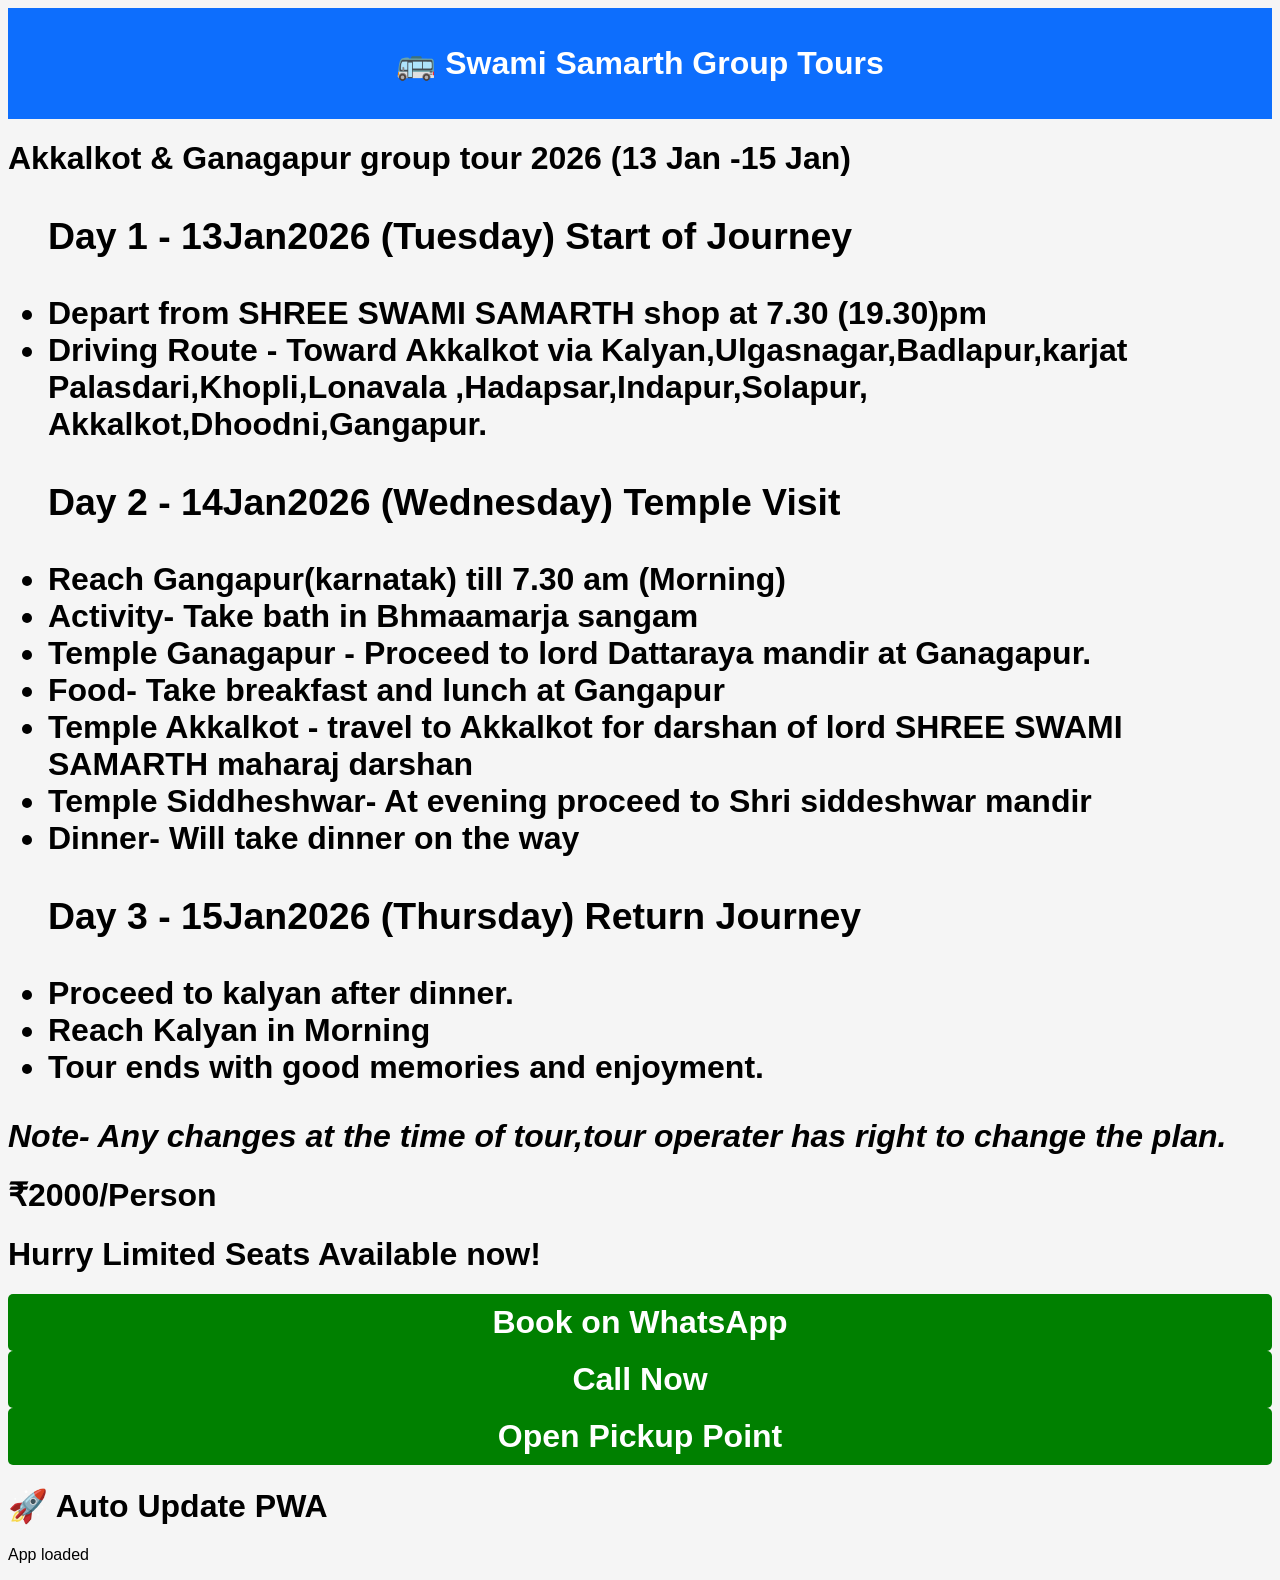
==== index.html @ f8f04cf9 "Add auto update feature and script inclusion" ====
<!DOCTYPE html>
<html>
<head>
  <title>Swami Samarth Group Tours</title>
  <link rel="manifest" href="manifest.json">
  <link rel="stylesheet" href="style.css">
</head>
<body>
<header>
  <h1>🚌 Swami Samarth Group Tours</h1>
</header>
 <h1>
 Akkalkot & Ganagapur group tour 2026 (13 Jan -15 Jan)
 </h1> 
<h1>
<ul>
<h3>Day 1 - 13Jan2026 (Tuesday) Start of Journey </h3>
<li>Depart from SHREE SWAMI SAMARTH shop at 7.30 (19.30)pm
</li>
<li> 
Driving Route - Toward Akkalkot via Kalyan,Ulgasnagar,Badlapur,karjat Palasdari,Khopli,Lonavala ,Hadapsar,Indapur,Solapur, Akkalkot,Dhoodni,Gangapur.
</li>
<h3>Day 2 - 14Jan2026 (Wednesday) Temple Visit</h3>
<li> 
 Reach Gangapur(karnatak) till 7.30 am (Morning)
</li>
<li> 
Activity- Take bath in Bhmaamarja sangam  
</li>
<li> 
Temple Ganagapur - Proceed to lord Dattaraya mandir at Ganagapur.
</li>
<li> 
Food- Take breakfast and lunch at Gangapur 
</li>
<li>
  Temple Akkalkot - travel to Akkalkot for darshan of lord SHREE SWAMI SAMARTH maharaj darshan 
</li>
<li> 
Temple Siddheshwar- At evening proceed to Shri siddeshwar mandir
</li>
<li> 
Dinner- Will take dinner on the way
</li>
<h3>Day 3 - 15Jan2026 (Thursday) Return Journey</h3>
<li> 
 Proceed to kalyan after dinner.
</li>
<li>
  Reach Kalyan in Morning 
</li>
<li>Tour ends with good memories and enjoyment.
</li>
</ul>
</h1>
  <h1><b>
  <i>Note- Any changes at the time of tour,tour operater has right to change the plan.
  </i>
  </b></h1>
  <h1>₹2000/Person</h1>
  <h1>Hurry Limited Seats Available now!</h1>
  <h1>
  <a href="https://wa.me/918898217926">Book on WhatsApp</a>
  <a href="tel:+918898217926">Call Now</a>
  <a href="https://www.google.com/maps?q=19.252437,73.126051" 
   target="_blank">
   Open Pickup Point
  </a>
</h1>

  <h1>🚀 Auto Update PWA</h1>
  <p id="status">App loaded</p>
  <button id="updateBtn" style="display:none;">
    🔄 Update Available – Reload
  </button>
  <script src="app.js"></script>                                      
</body>
</html>
---- style.css ----
body {
  font-family: Arial;
  background: #f5f5f5;
}

header {
  background: #0d6efd;
  color: white;
  padding: 15px;
  text-align: center;
}

.card {
  background: white;
  margin: 15px;
  padding: 15px;
  border-radius: 8px;
}

a {
  display: block;
  background: green;
  color: white;
  text-align: center;
  padding: 10px;
  text-decoration: none;
  border-radius: 5px;
}
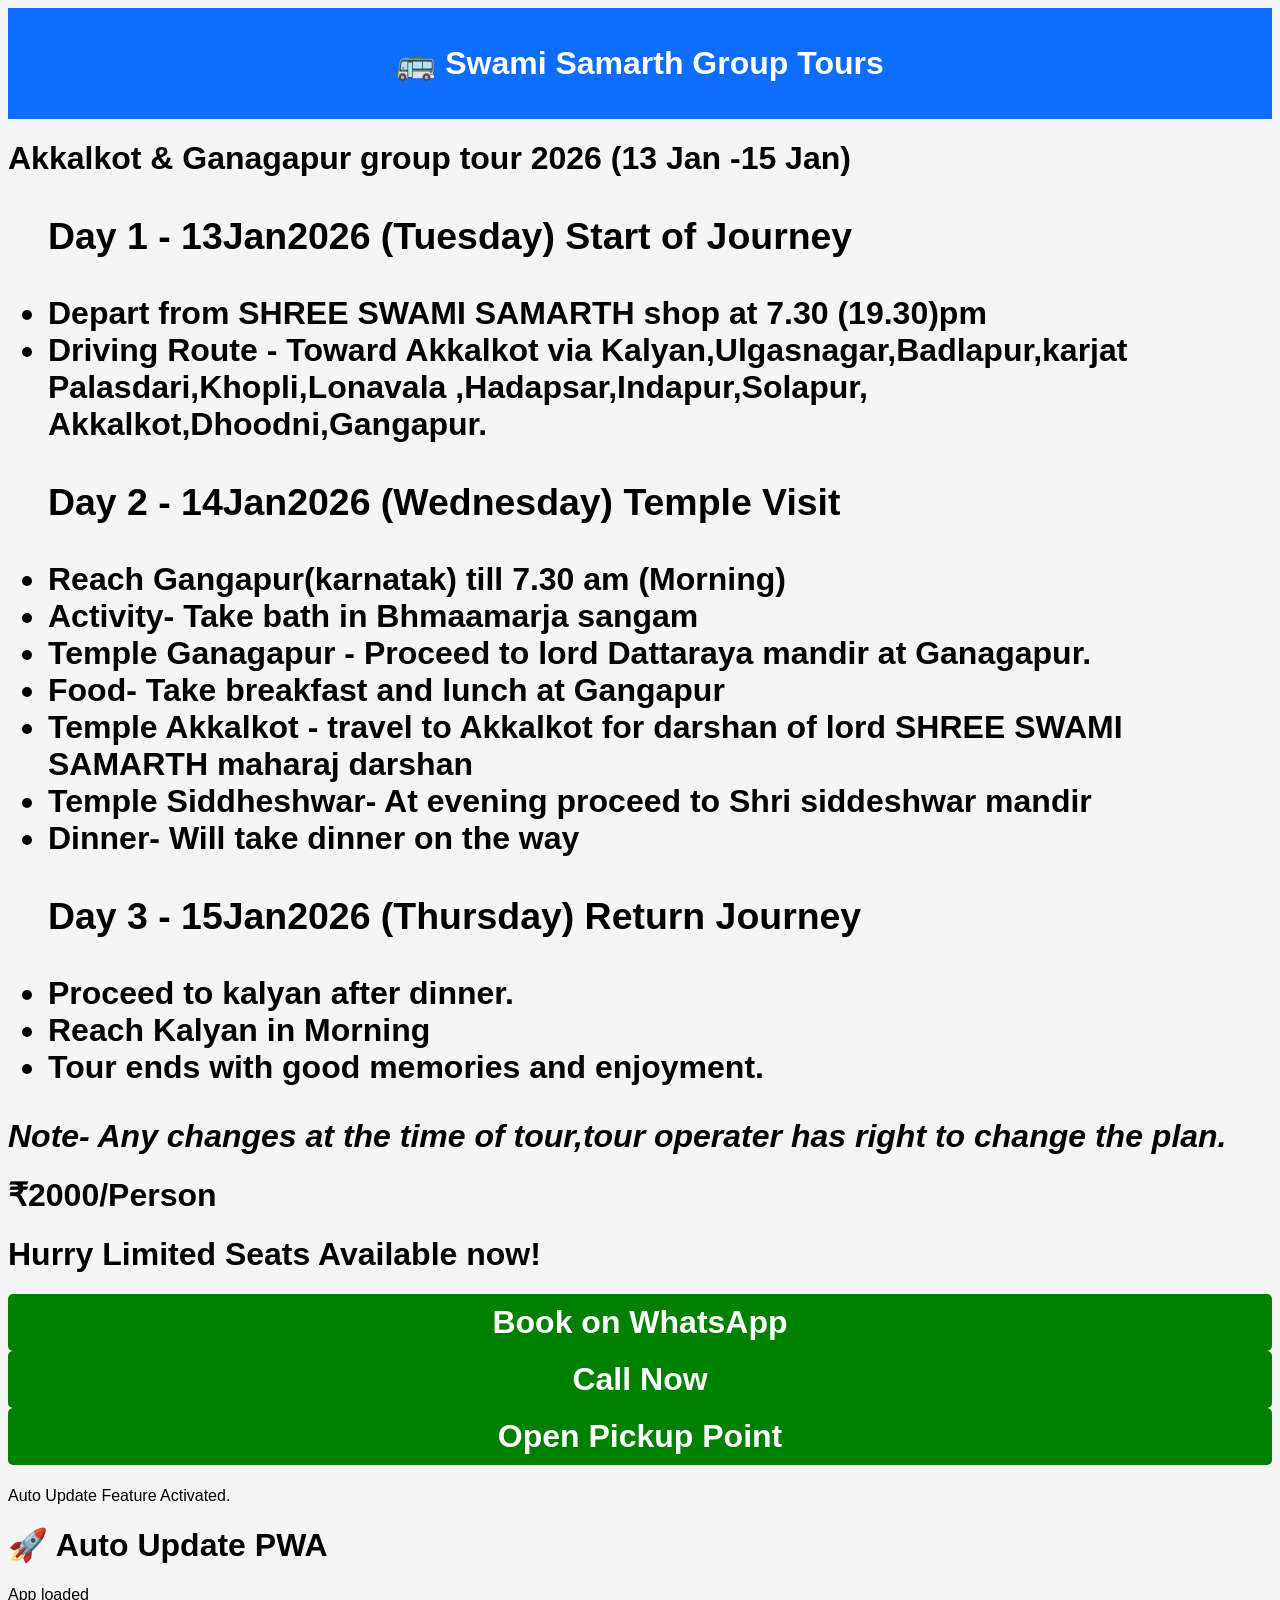
==== commit 0f6673e0: "Update index.html" ====
--- a/index.html
+++ b/index.html
@@ -67,7 +67,7 @@
    Open Pickup Point
   </a>
 </h1>
-
+Auto Update Feature Activated.
   <h1>🚀 Auto Update PWA</h1>
   <p id="status">App loaded</p>
   <button id="updateBtn" style="display:none;">
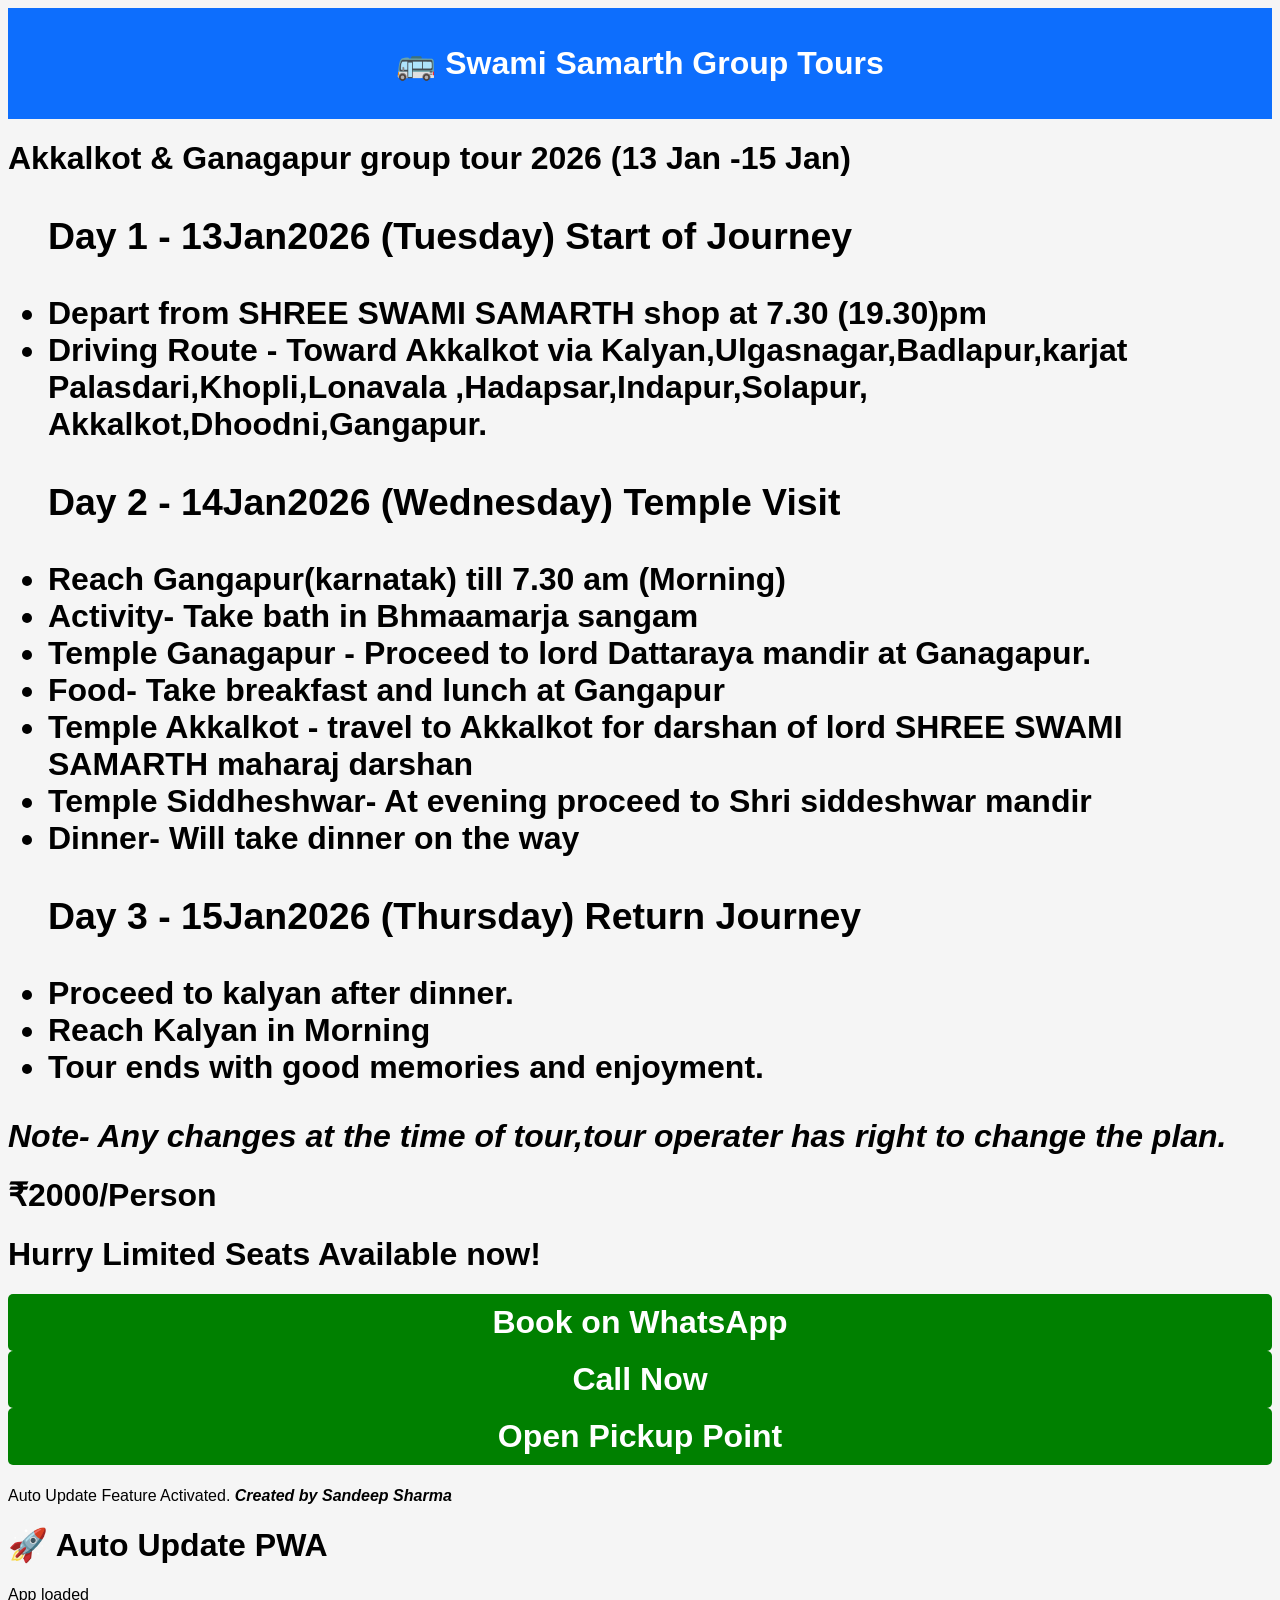
==== commit 5041455c: "Update index.html" ====
--- a/index.html
+++ b/index.html
@@ -68,6 +68,7 @@
   </a>
 </h1>
 Auto Update Feature Activated.
+<i><b>Created by Sandeep Sharma</b></i>
   <h1>🚀 Auto Update PWA</h1>
   <p id="status">App loaded</p>
   <button id="updateBtn" style="display:none;">
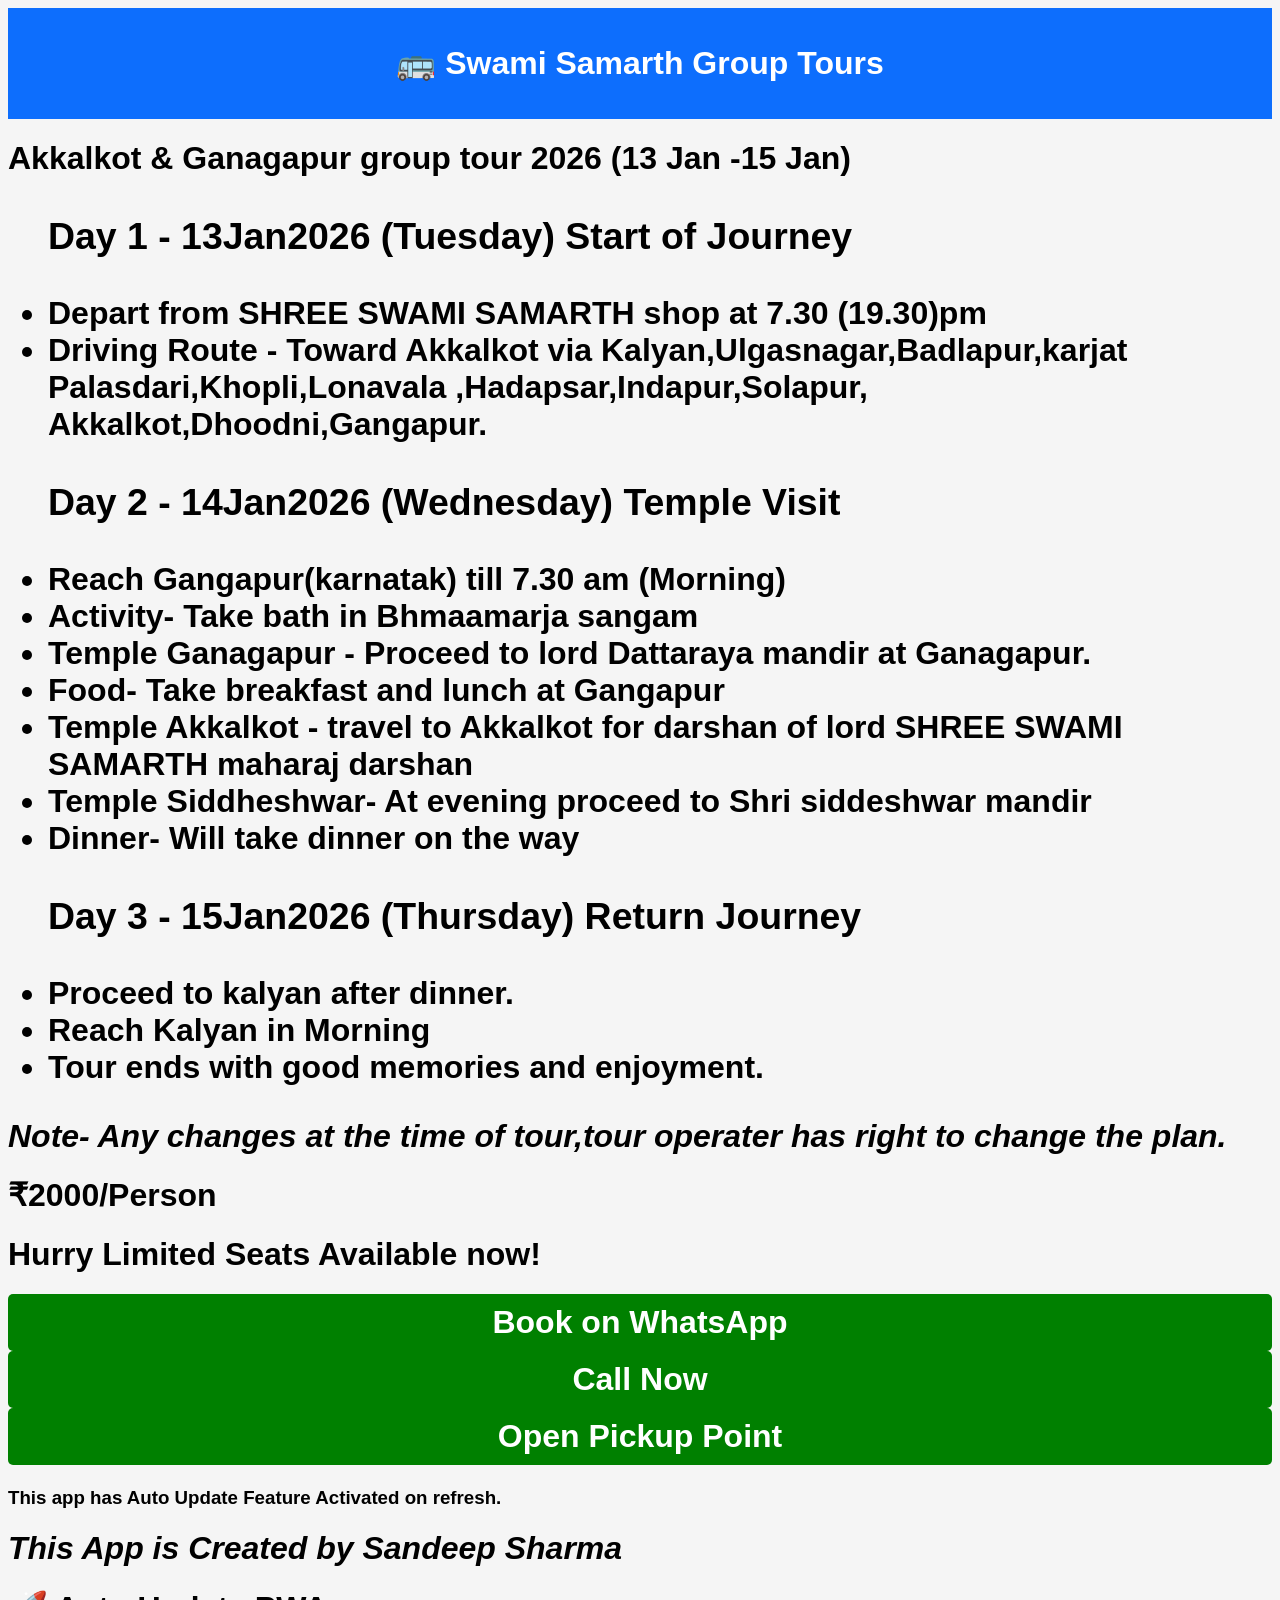
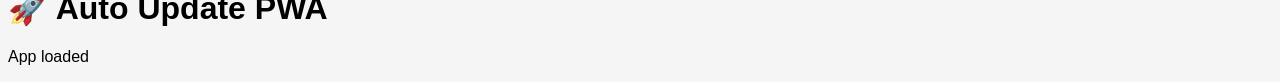
==== commit 93c970f3: "Update index.html" ====
--- a/index.html
+++ b/index.html
@@ -67,8 +67,8 @@
    Open Pickup Point
   </a>
 </h1>
-Auto Update Feature Activated.
-<i><b>Created by Sandeep Sharma</b></i>
+<h3>This app has Auto Update Feature Activated on refresh.</h3>
+<p><H1><i><b>This App is Created by Sandeep Sharma</b></i></H1></p>
   <h1>🚀 Auto Update PWA</h1>
   <p id="status">App loaded</p>
   <button id="updateBtn" style="display:none;">
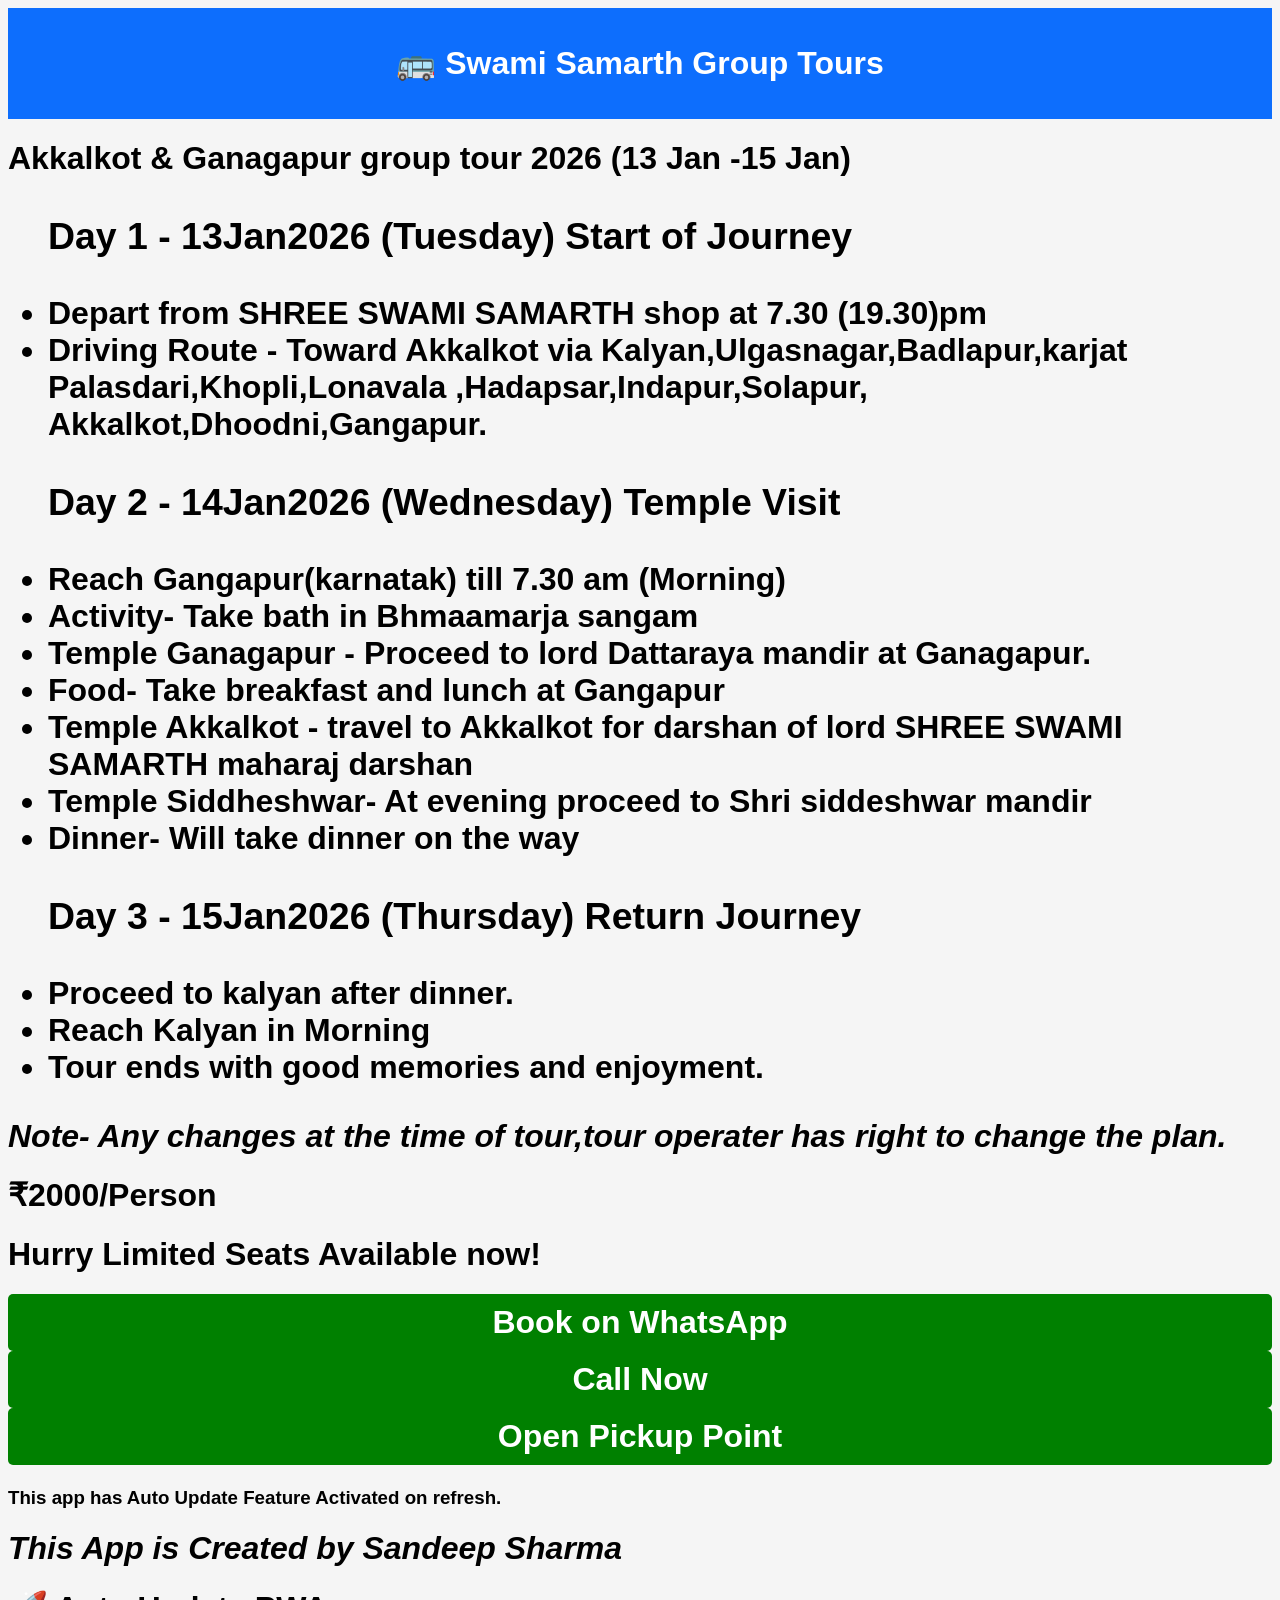
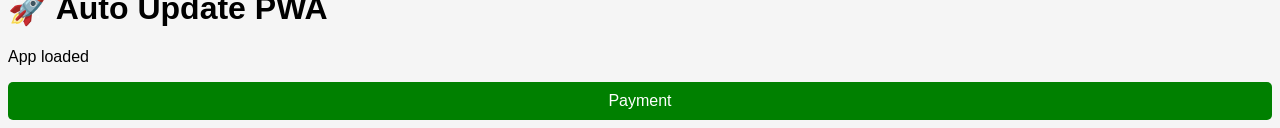
==== commit 955a99af: "Update index.html" ====
--- a/index.html
+++ b/index.html
@@ -74,6 +74,7 @@
   <button id="updateBtn" style="display:none;">
     🔄 Update Available – Reload
   </button>
-  <script src="app.js"></script>                                      
+  <script src="app.js"></script>   
+<a href=payment.html>Payment</a>                                   
 </body>
 </html>
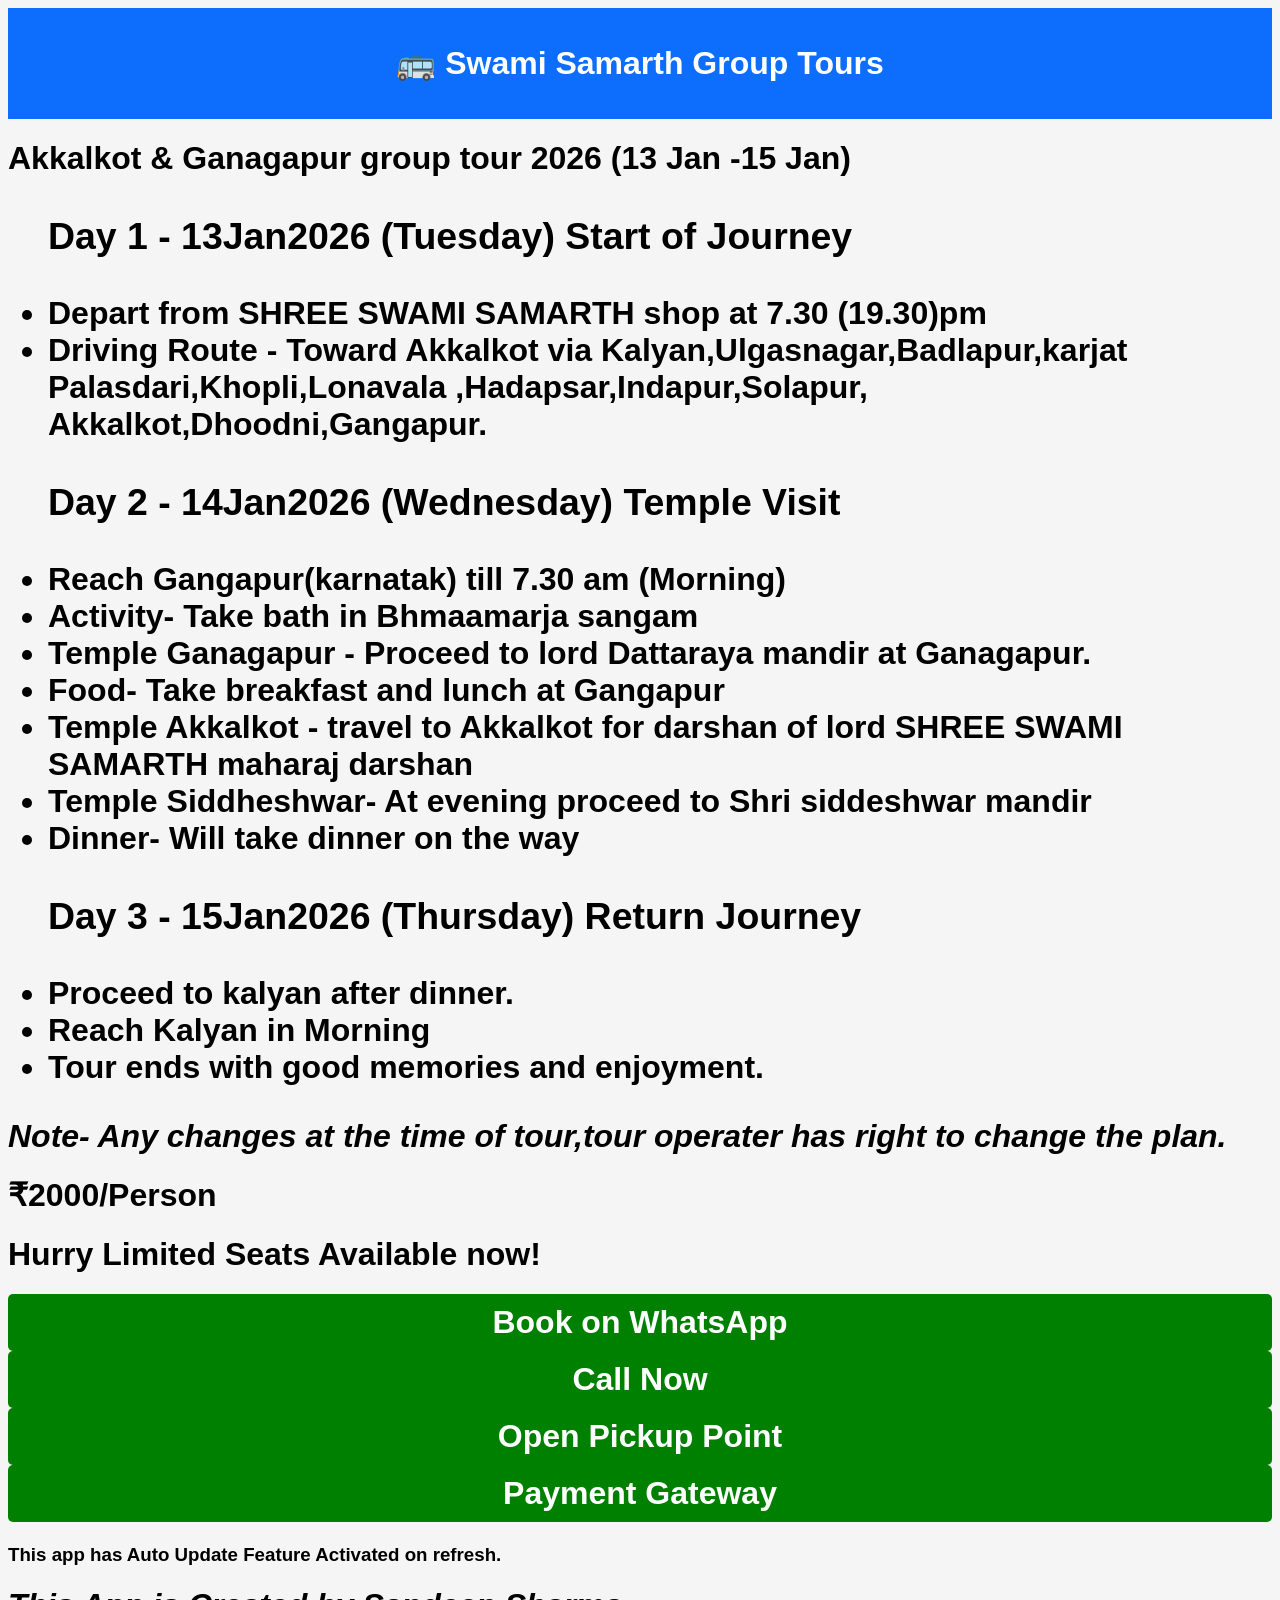
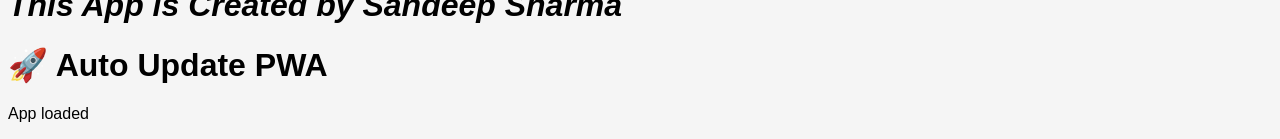
==== commit ede859f3: "Update index.html" ====
--- a/index.html
+++ b/index.html
@@ -66,6 +66,7 @@
    target="_blank">
    Open Pickup Point
   </a>
+  <a href=pay.html>Payment Gateway</a>
 </h1>
 <h3>This app has Auto Update Feature Activated on refresh.</h3>
 <p><H1><i><b>This App is Created by Sandeep Sharma</b></i></H1></p>
@@ -74,7 +75,6 @@
   <button id="updateBtn" style="display:none;">
     🔄 Update Available – Reload
   </button>
-  <script src="app.js"></script>   
-<a href=payment.html>Payment</a>                                   
+  <script src="app.js"></script>                                  
 </body>
 </html>
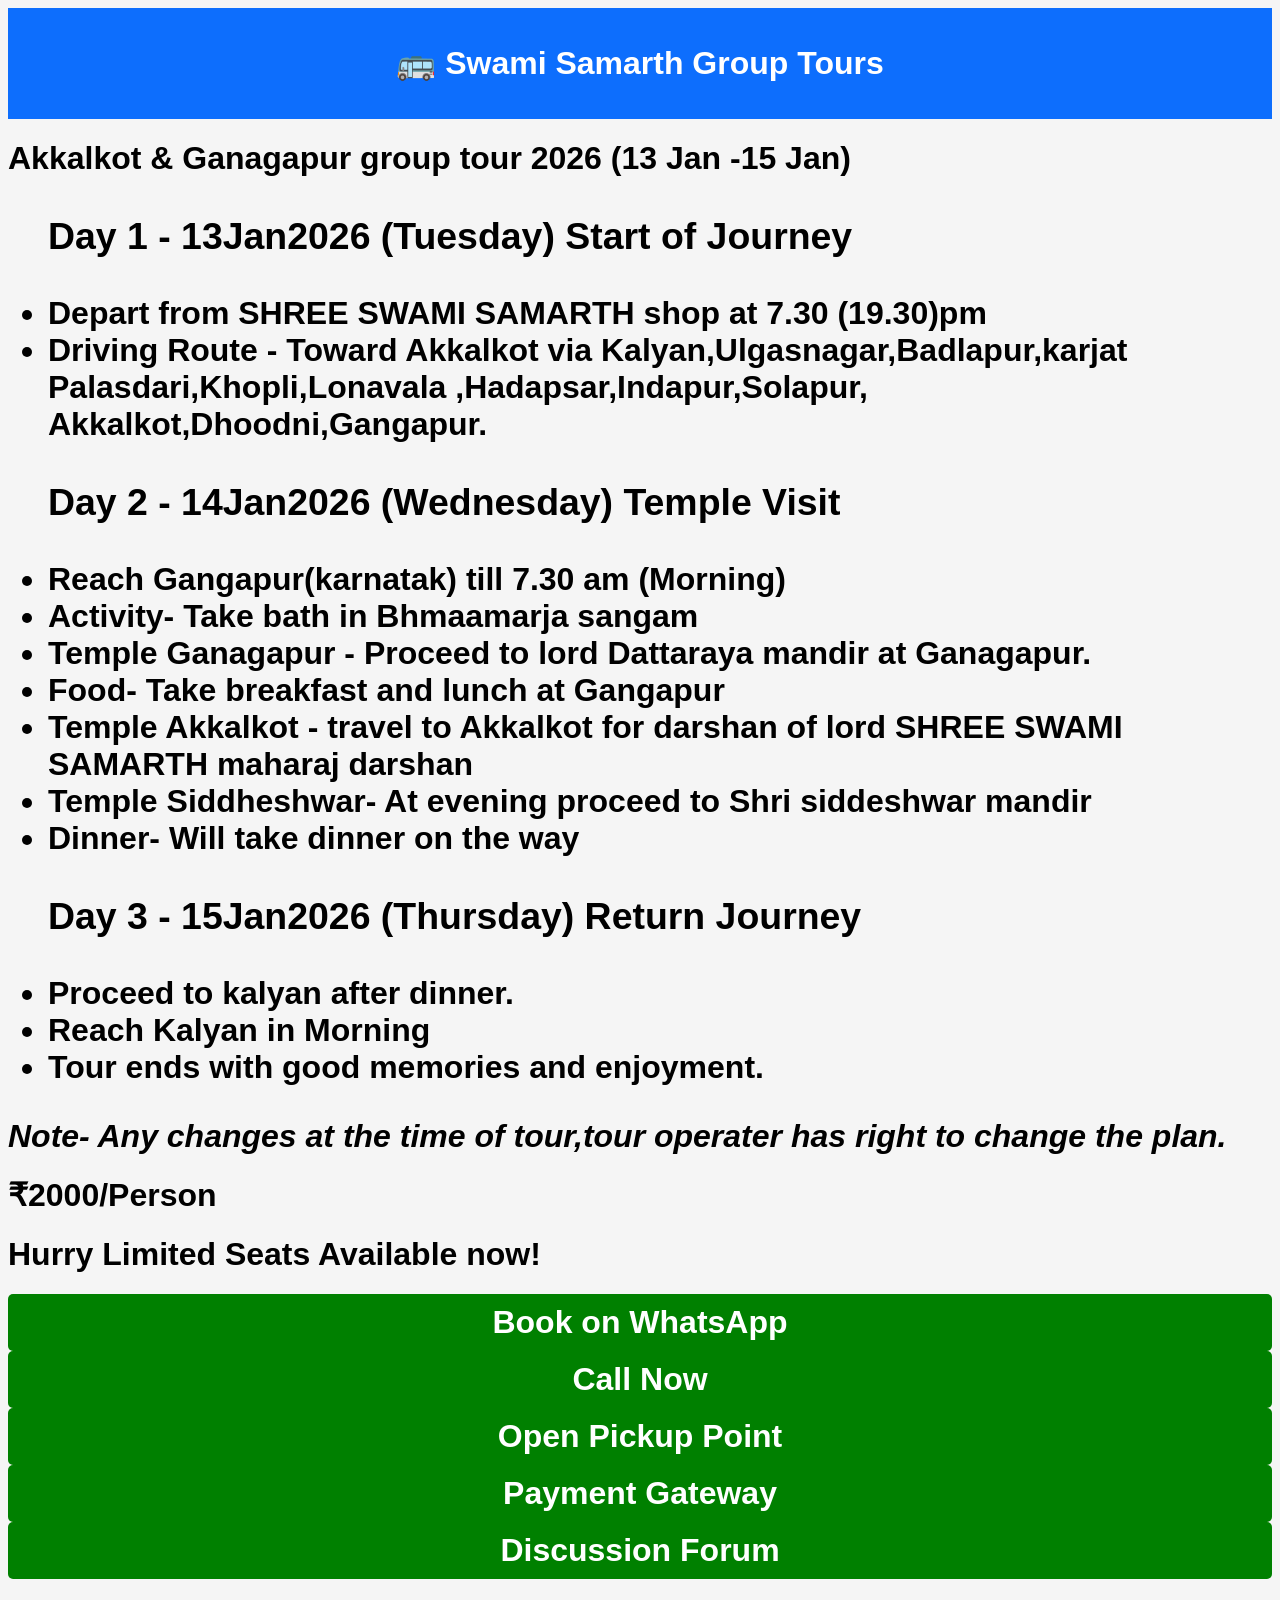
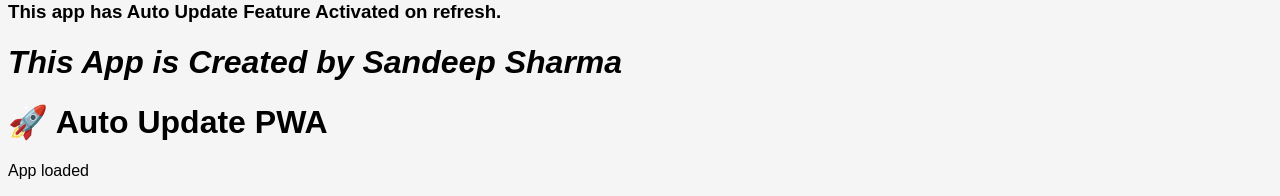
==== commit 6192830a: "Update index.html" ====
--- a/index.html
+++ b/index.html
@@ -67,6 +67,7 @@
    Open Pickup Point
   </a>
   <a href=pay.html>Payment Gateway</a>
+  <a href=Forum.html>Discussion Forum</a>
 </h1>
 <h3>This app has Auto Update Feature Activated on refresh.</h3>
 <p><H1><i><b>This App is Created by Sandeep Sharma</b></i></H1></p>
